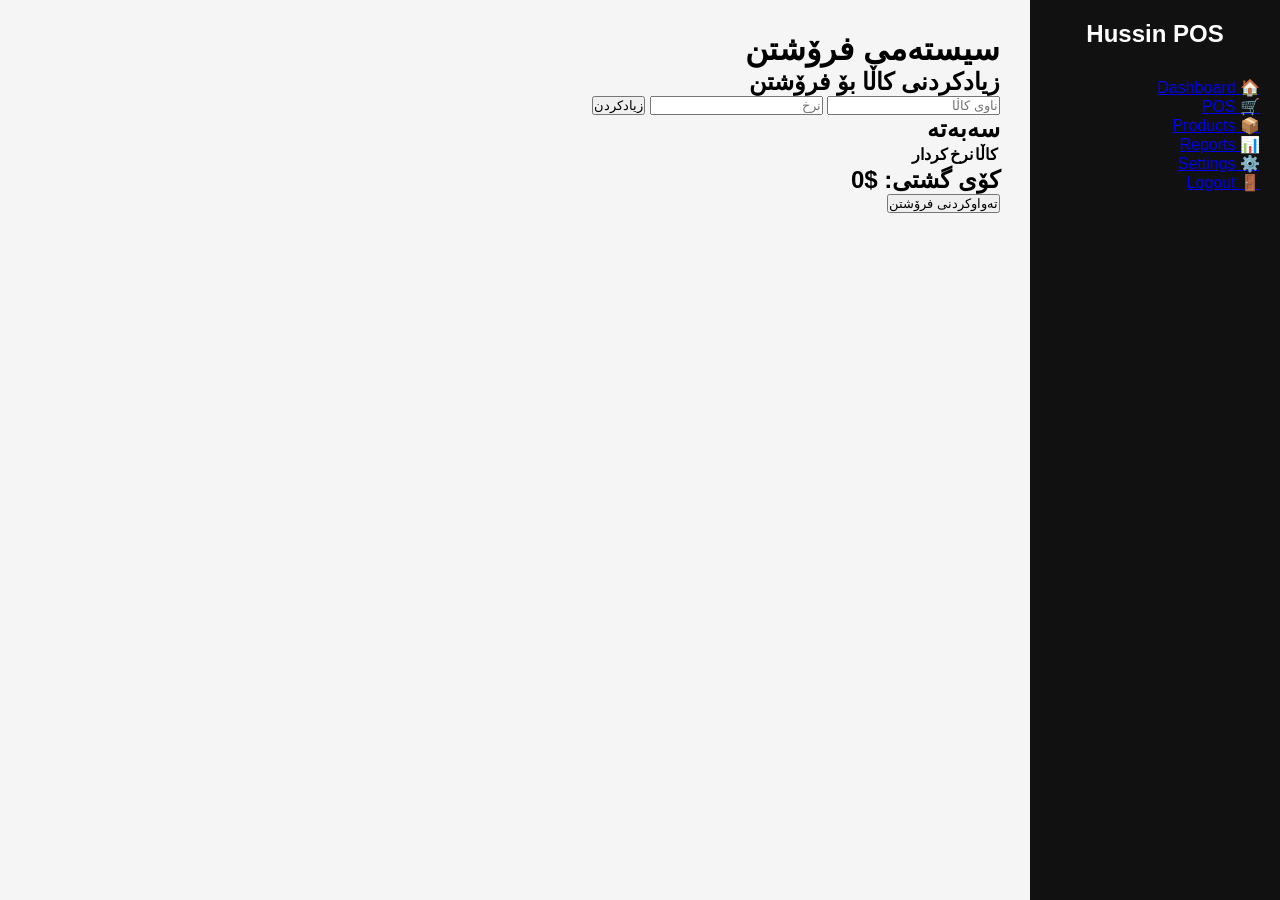
==== pos.html @ 22bf766c "pos.html" ====
<!DOCTYPE html>
<html lang="ku" dir="rtl">
<head>
    <meta charset="UTF-8">
    <meta name="viewport" content="width=device-width, initial-scale=1.0">
    <title>POS - Hussin Market</title>
    <link rel="stylesheet" href="dashboard.css">
</head>

<body>

<div class="sidebar">
    <h2>Hussin POS</h2>

    <a href="dashboard.html">🏠 Dashboard</a>
    <a href="pos.html">🛒 POS</a>
    <a href="products.html">📦 Products</a>
    <a href="#">📊 Reports</a>
    <a href="#">⚙️ Settings</a>
    <a href="index.html">🚪 Logout</a>
</div>


<div class="main">

    <h1>سیستەمی فرۆشتن</h1>

    <div class="box">

        <h2>زیادکردنی کاڵا بۆ فرۆشتن</h2>

        <input type="text" id="productName" placeholder="ناوی کاڵا">
        <input type="number" id="productPrice" placeholder="نرخ">

        <button id="addCart">زیادکردن</button>

    </div>


    <div class="box">

        <h2>سەبەتە</h2>

        <table id="cartTable">

            <tr>
                <th>کاڵا</th>
                <th>نرخ</th>
                <th>کردار</th>
            </tr>

        </table>

        <h2>
            کۆی گشتی: $<span id="total">0</span>
        </h2>

        <button id="checkout">تەواوکردنی فرۆشتن</button>

    </div>

</div>


<script src="pos.js"></script>

</body>
</html>
---- dashboard.css ----
*{
    margin:0;
    padding:0;
    box-sizing:border-box;
    font-family:Arial,sans-serif;
}

body{
    display:flex;
    background:#f5f5f5;
    min-height:100vh;
}

/* Sidebar */

.sidebar{
    width:250px;
    background:#111;
    color:#fff;
    padding:20px;
    display:flex;
    flex-direction:column;
}

.sidebar h2{
    text-align:center;
    margin-bottom:30px;
}

.sidebar ul{
    list-style:none;
}

.sidebar ul li{
    padding:15px;
    margin-bottom:10px;
    border-radius:10px;
    cursor:pointer;
    transition:.3s;
}

.sidebar ul li:hover{
    background:#333;
}

.sidebar ul .active{
    background:#fff;
    color:#111;
    font-weight:bold;
}

.logout{
    margin-top:auto;
    padding:14px;
    border:none;
    border-radius:10px;
    background:#e53935;
    color:#fff;
    font-size:16px;
    cursor:pointer;
    transition:.3s;
}

.logout:hover{
    background:#c62828;
}

/* Main */

.main{
    flex:1;
    padding:30px;
}

.header{
    display:flex;
    justify-content:space-between;
    align-items:center;
    margin-bottom:30px;
}

.header h1{
    font-size:32px;
    color:#111;
}

.header p{
    color:#666;
}

/* Cards */

.cards{
    display:grid;
    grid-template-columns:repeat(auto-fit,minmax(220px,1fr));
    gap:20px;
}

.card{
    background:#fff;
    padding:25px;
    border-radius:15px;
    box-shadow:0 8px 20px rgba(0,0,0,.08);
    transition:.3s;
}

.card:hover{
    transform:translateY(-5px);
}

.card h3{
    color:#666;
    margin-bottom:15px;
}

.card h2{
    color:#111;
    font-size:30px;
}

/* Welcome */

.welcome{
    margin-top:35px;
    background:#fff;
    padding:30px;
    border-radius:15px;
    box-shadow:0 8px 20px rgba(0,0,0,.08);
}

.welcome h2{
    margin-bottom:10px;
}

.welcome p{
    color:#666;
}

/* Mobile */

@media(max-width:768px){

body{
    flex-direction:column;
}

.sidebar{
    width:100%;
}

.header{
    flex-direction:column;
    align-items:flex-start;
    gap:10px;
}

.cards{
    grid-template-columns:1fr;
}

}
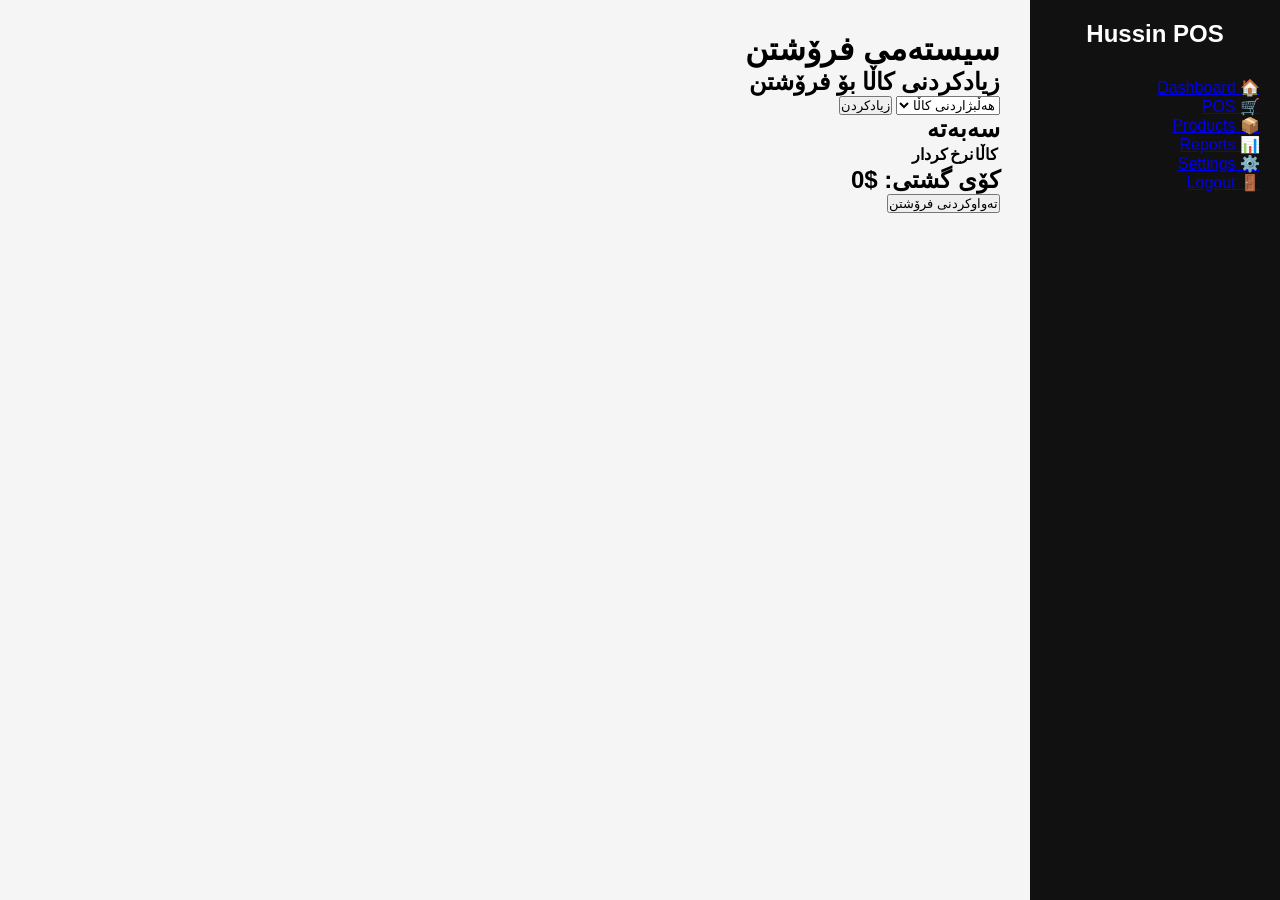
==== commit 8c2d3bcb: "pos.html" ====
--- a/pos.html
+++ b/pos.html
@@ -29,8 +29,9 @@
 
         <h2>زیادکردنی کاڵا بۆ فرۆشتن</h2>
 
-        <input type="text" id="productName" placeholder="ناوی کاڵا">
-        <input type="number" id="productPrice" placeholder="نرخ">
+        <select id="productSelect">
+    <option value="">هەڵبژاردنی کاڵا</option>
+</select>
 
         <button id="addCart">زیادکردن</button>
 
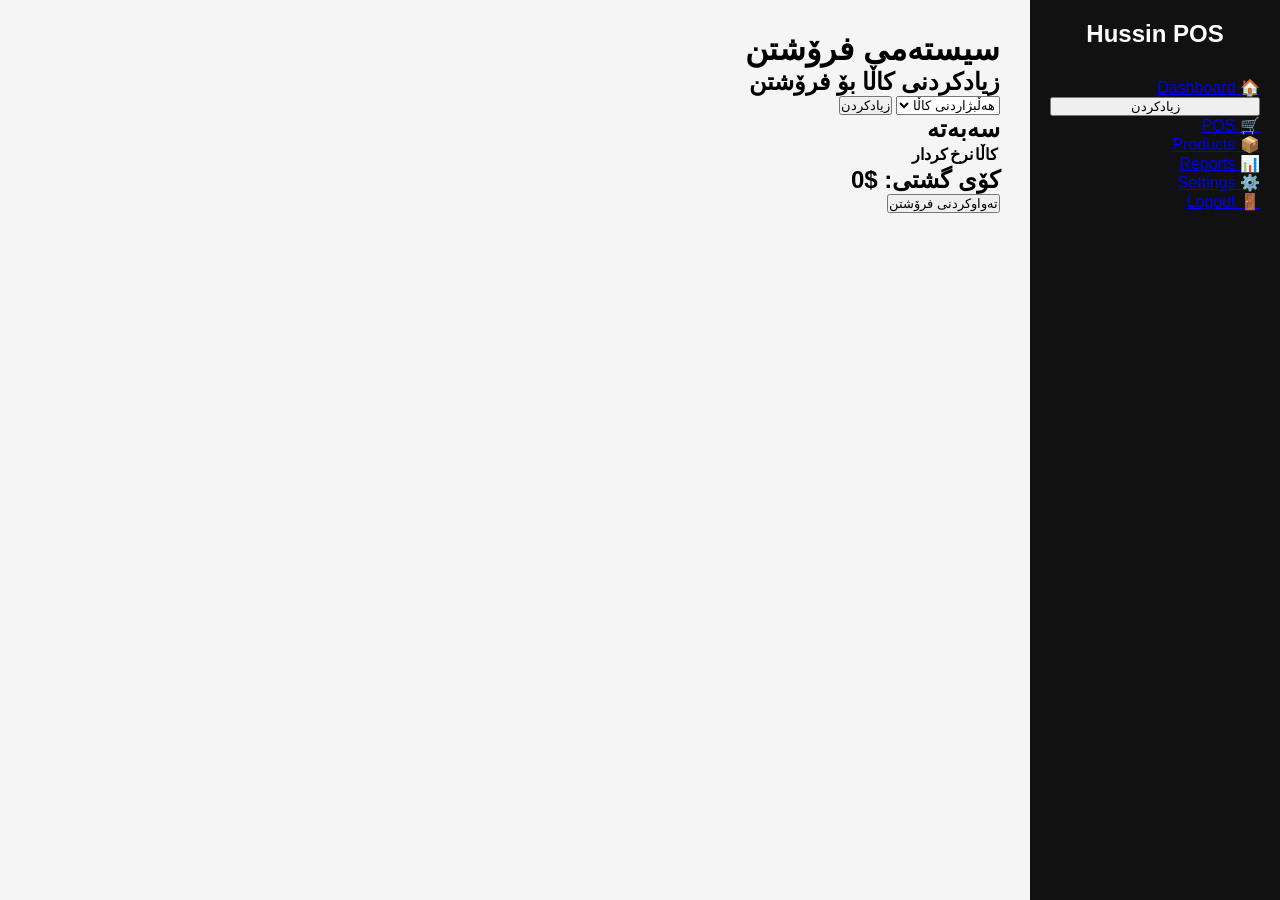
==== commit 26d2216d: "pos.html" ====
--- a/pos.html
+++ b/pos.html
@@ -13,6 +13,7 @@
     <h2>Hussin POS</h2>
 
     <a href="dashboard.html">🏠 Dashboard</a>
+    <button id="addCart">زیادکردن</button>
     <a href="pos.html">🛒 POS</a>
     <a href="products.html">📦 Products</a>
     <a href="#">📊 Reports</a>
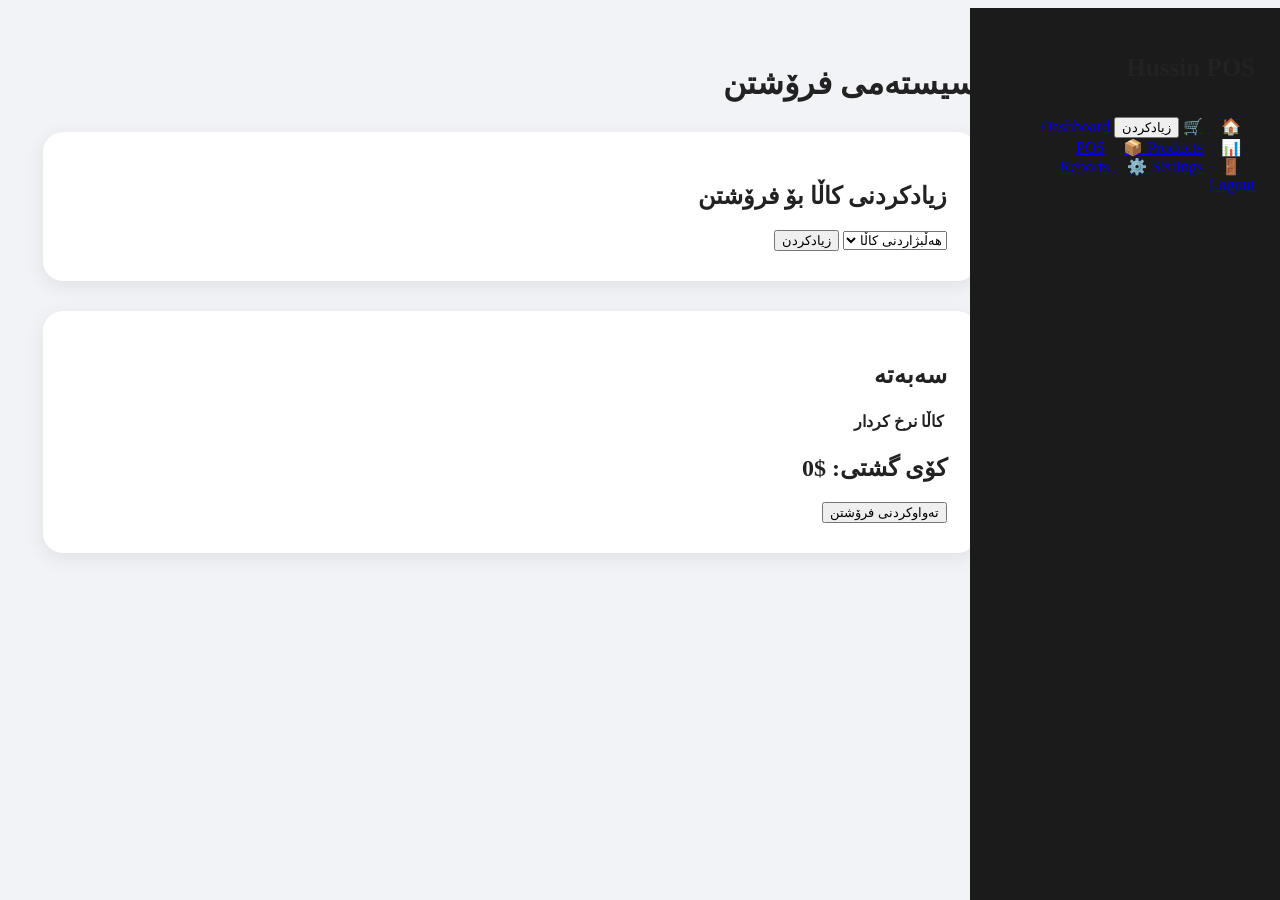
==== commit 43c733ed: "pos.html" ====
--- a/pos.html
+++ b/pos.html
@@ -54,8 +54,8 @@
         </table>
 
         <h2>
-            کۆی گشتی: $<span id="total">0</span>
-        </h2>
+کۆی گشتی: $<span id="total">0</span>
+</h2>
 
         <button id="checkout">تەواوکردنی فرۆشتن</button>
 
--- a/dashboard.css
+++ b/dashboard.css
@@ -1,161 +1,75 @@
-*{
-    margin:0;
-    padding:0;
-    box-sizing:border-box;
-    font-family:Arial,sans-serif;
+body {
+    background: #f1f3f6;
+    color: #222;
 }
 
-body{
-    display:flex;
-    background:#f5f5f5;
-    min-height:100vh;
+.sidebar {
+    width: 260px;
+    background: #1b1b1b;
+    height: 100vh;
+    padding: 25px;
+    position: fixed;
+    right: 0;
 }
 
-/* Sidebar */
-
-.sidebar{
-    width:250px;
-    background:#111;
-    color:#fff;
-    padding:20px;
-    display:flex;
-    flex-direction:column;
+.sidebar h2 {
+    font-size: 25px;
+    margin-bottom: 35px;
 }
 
-.sidebar h2{
-    text-align:center;
-    margin-bottom:30px;
+.sidebar a {
+    padding: 14px;
+    margin-bottom: 10px;
+    border-radius: 12px;
+    transition: 0.3s;
 }
 
-.sidebar ul{
-    list-style:none;
+.sidebar a:hover {
+    background: #444;
 }
 
-.sidebar ul li{
-    padding:15px;
-    margin-bottom:10px;
-    border-radius:10px;
-    cursor:pointer;
-    transition:.3s;
+.main {
+    margin-right: 260px;
+    padding: 35px;
 }
 
-.sidebar ul li:hover{
-    background:#333;
+
+.cards {
+    display: grid;
+    grid-template-columns: repeat(4, 1fr);
+    gap: 20px;
 }
 
-.sidebar ul .active{
-    background:#fff;
-    color:#111;
-    font-weight:bold;
+
+.card {
+    background: white;
+    border-radius: 20px;
+    padding: 25px;
+    box-shadow: 0 5px 20px rgba(0,0,0,0.08);
+    transition: 0.3s;
 }
 
-.logout{
-    margin-top:auto;
-    padding:14px;
-    border:none;
-    border-radius:10px;
-    background:#e53935;
-    color:#fff;
-    font-size:16px;
-    cursor:pointer;
-    transition:.3s;
+
+.card:hover {
+    transform: translateY(-5px);
 }
 
-.logout:hover{
-    background:#c62828;
+
+.card h3 {
+    color: #666;
 }
 
-/* Main */
 
-.main{
-    flex:1;
-    padding:30px;
+.card p {
+    font-size: 35px;
+    margin-top: 15px;
 }
 
-.header{
-    display:flex;
-    justify-content:space-between;
-    align-items:center;
-    margin-bottom:30px;
+
+.box {
+    background: white;
+    border-radius: 20px;
+    padding: 30px;
+    margin-top: 30px;
+    box-shadow: 0 5px 20px rgba(0,0,0,0.08);
 }
-
-.header h1{
-    font-size:32px;
-    color:#111;
-}
-
-.header p{
-    color:#666;
-}
-
-/* Cards */
-
-.cards{
-    display:grid;
-    grid-template-columns:repeat(auto-fit,minmax(220px,1fr));
-    gap:20px;
-}
-
-.card{
-    background:#fff;
-    padding:25px;
-    border-radius:15px;
-    box-shadow:0 8px 20px rgba(0,0,0,.08);
-    transition:.3s;
-}
-
-.card:hover{
-    transform:translateY(-5px);
-}
-
-.card h3{
-    color:#666;
-    margin-bottom:15px;
-}
-
-.card h2{
-    color:#111;
-    font-size:30px;
-}
-
-/* Welcome */
-
-.welcome{
-    margin-top:35px;
-    background:#fff;
-    padding:30px;
-    border-radius:15px;
-    box-shadow:0 8px 20px rgba(0,0,0,.08);
-}
-
-.welcome h2{
-    margin-bottom:10px;
-}
-
-.welcome p{
-    color:#666;
-}
-
-/* Mobile */
-
-@media(max-width:768px){
-
-body{
-    flex-direction:column;
-}
-
-.sidebar{
-    width:100%;
-}
-
-.header{
-    flex-direction:column;
-    align-items:flex-start;
-    gap:10px;
-}
-
-.cards{
-    grid-template-columns:1fr;
-}
-
-}
